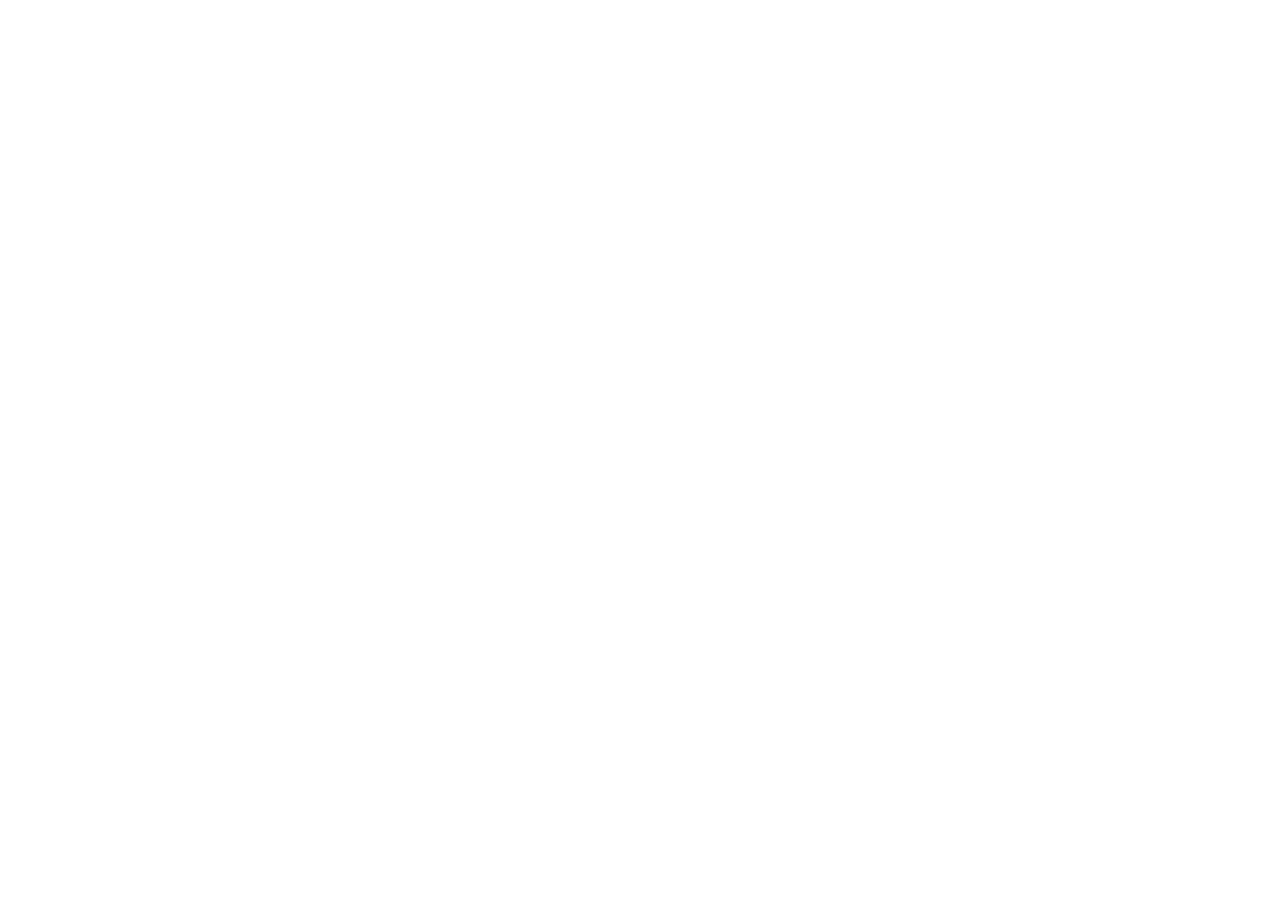
==== Contact.html @ b115b1e8 "two version" ====
<!DOCTYPE html>
<html lang="en">
<head>
    <meta charset="UTF-8">
    <meta http-equiv="X-UA-Compatible" content="IE=edge">
    <meta name="viewport" content="width=device-width, initial-scale=1.0">
    <title>Document</title>
</head>
<body>
    
</body>
</html>
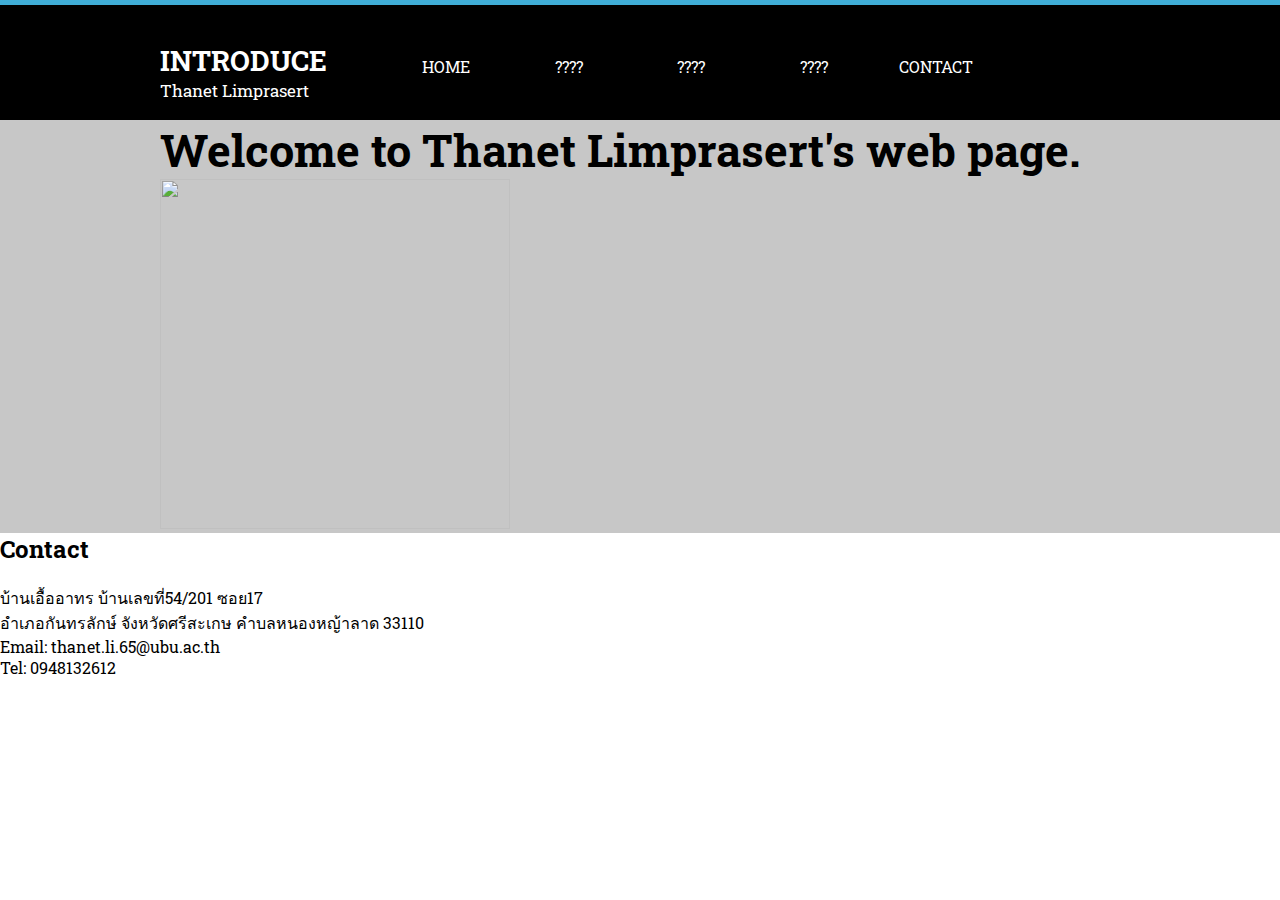
==== commit 333d1107: "Merge branch 'main' of https://github.com/ppcompump1/Thanet" ====
--- a/Contact.html
+++ b/Contact.html
@@ -1,12 +1,56 @@
 <!DOCTYPE html>
 <html lang="en">
 <head>
+    <link rel="preconnect" href="https://fonts.googleapis.com">
+    <link rel="preconnect" href="https://fonts.gstatic.com" crossorigin>
+    <link href="https://fonts.googleapis.com/css2?family=Roboto+Slab&display=swap" rel="stylesheet">
     <meta charset="UTF-8">
     <meta http-equiv="X-UA-Compatible" content="IE=edge">
     <meta name="viewport" content="width=device-width, initial-scale=1.0">
-    <title>Document</title>
+    <title>Contact</title>
+    <link rel="stylesheet" href="CSS.css">
 </head>
 <body>
+    <header>
+        <nav>
+            <div class="container">
+            <div class="nav-grid">
+                <div class="logo">
+                    <h1>INTRODUCE</h1>
+                    <span>Thanet Limprasert</span>
+                </div>
+                <ul class="menu">
+                        <li><a href="index.html">Home</a></li>
+                        <li><a href="#">????</a></li>
+                        <li><a href="#">????</a></li>
+                        <li><a href="#">????</a></li>
+                        <li><a href="Contact.html">Contact</a></li>
+                    </ul>
+            </div>
+            </div>
+        </nav>
+    </header>
+
+    <section class="content">
+        <div class="container">
+            <div class="content-heading">
+                 <h1>Welcome to Thanet Limprasert's web page.</h1>
+                 <img src="img/C1.png" width="350 " height="350">
+        </div>
+        <div class="content-services">
+            <div class="content-services-grid">
+
+                </div>
+            </div>
+        </div>
+    </section>
+
+    <h2>Contact</h2>
+    <br>
+    <p>บ้านเอื้ออาทร บ้านเลขที่54/201 ซอย17 <br>
+    อำเภอกันทรลักษ์ จังหวัดศรีสะเกษ คำบลหนองหญ้าลาด 33110 <br>
+    Email: thanet.li.65@ubu.ac.th <br> Tel: 0948132612</p>
+
     
 </body>
-</html>+</html>
--- a/CSS.css
+++ b/CSS.css
@@ -0,0 +1,80 @@
+* {
+    margin: 0;
+    padding: 0;
+    box-sizing: border-box;
+}
+
+body {
+    font-family: 'Roboto Slab', serif;
+}
+
+.container {
+    max-width: 960px;
+    width: 100%;
+    margin: 0 auto;
+}
+
+header {
+    width: 100%;
+    height: 120px;
+    background: #000;
+    border-top: 5px solid #40aed7;
+}
+
+.nav-grid {
+    display: grid;
+    grid-template-columns: 225px 1fr;
+}
+
+.logo {
+    color: rgb(255, 255, 255);
+    margin-top: 37px;
+    font-family: 'Roboto Slab', serif;
+}
+
+.logo h1 {
+    font-size: 28px;
+    text-transform: uppercase;
+}
+
+.logo span {
+    font-size: 17px;
+}
+
+ul.menu {
+    display: grid;
+    grid-template-columns: repeat(6, 1fr);
+    justify-items: center;
+    margin-top: 7%;
+}
+
+ul.menu li {
+    list-style: none;
+}
+
+ul.menu li a {
+    text-decoration: none;
+    color: #fff;
+    text-transform: uppercase;
+    transition: .3s ease-in-out;
+    padding: 5px 10px;
+}
+
+ul.menu li a:hover {
+    background: #40aed7;
+    padding: 5px 10px;
+    border-radius: 5px;
+}
+
+.content {
+   background-color: #c7c7c7;
+}
+
+.content-heading h1 {
+    font-size: 45px;
+}
+
+.content-heading p {
+    float: right;
+    font-size: 30px;
+} 
